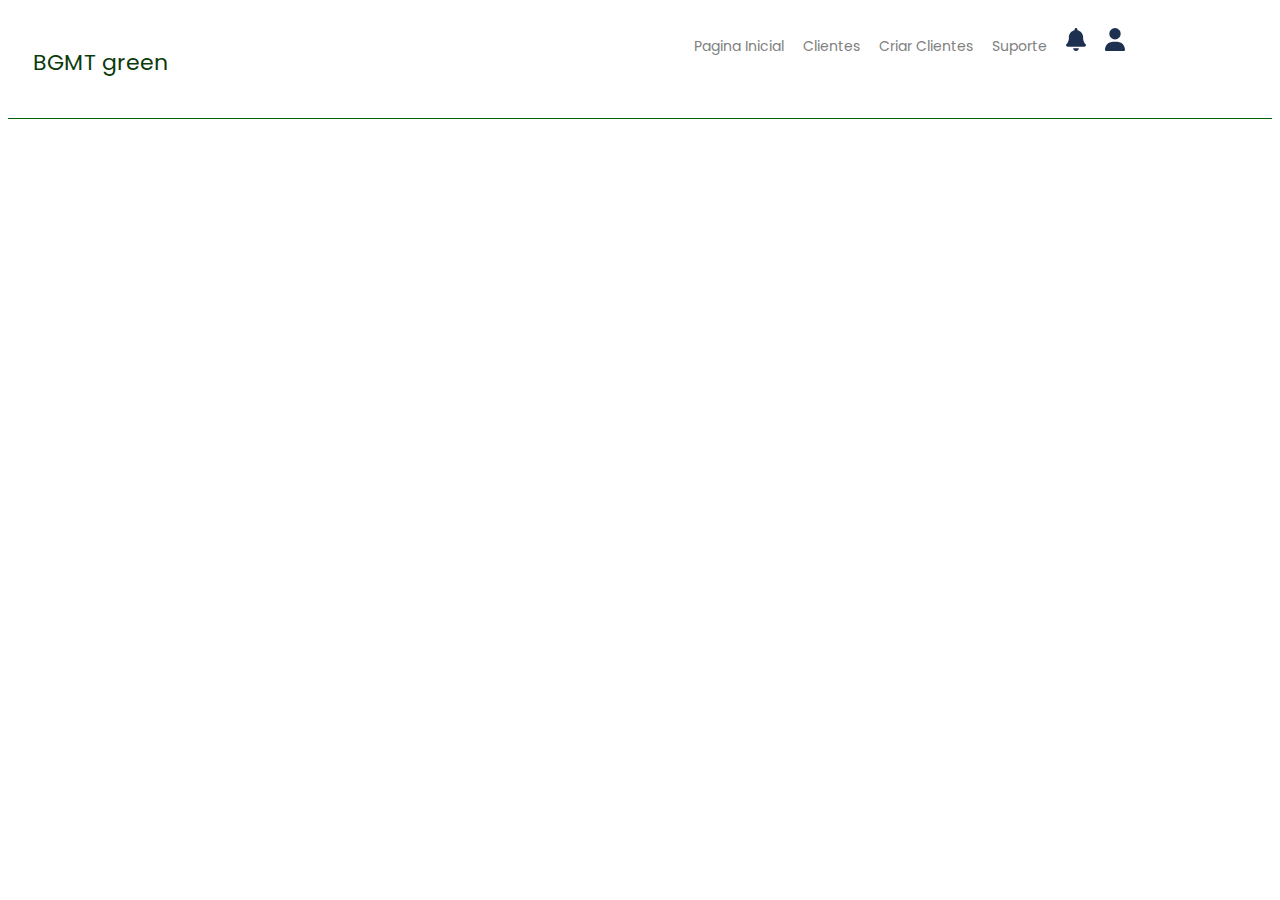
==== Pages/clientes.html @ 570df750 "Att 27-12-2023" ====
<!DOCTYPE html>
<html lang="pt-br">

<head>
    <link rel="preconnect" href="https://fonts.googleapis.com">
    <link rel="preconnect" href="https://fonts.gstatic.com" crossorigin>
    <link href="https://fonts.googleapis.com/css2?family=Poppins:wght@500&display=swap" rel="stylesheet">
    <link rel="stylesheet" href="/CSS/clientes.css" />
    <meta charset="UTF-8">
    <meta name="viewport" content="width=device-width, initial-scale=1.0">
    <title>BGMTgreen/clientes</title>
</head>

<body>
    <header>
        <div class="cabecalho">
            <div class="sigla">
                <h2>BGMT green</h2>
            </div>
            <div class="menu">
                <a href="/homepage.html">
                    Pagina Inicial
                </a>
                <a href="/Pages/clientes.html">
                    Clientes
                </a>
                <a href="/Pages/criarclientes.html">
                    Criar Clientes
                </a>
                <a id="emailLink" href="#">
                    Suporte
                </a>
                <a class="config" href="/Pages/notificacao.html" onclick="">
                    <img src="/IMG/bell-solid.svg" alt="Notificacao">
                </a>
                <a class="config" href="/Pages/perfil.html" onclick="">
                    <img src="/IMG/user-solid.svg" alt="Perfil">
                </a>
            </div>
        </div>
    </header>
    <section>

    </section>
</body>

</html>
---- CSS/clientes.css ----
* {
    font-family: 'Poppins', sans-serif;
}

.cabecalho {
    max-width: 1440px;
    margin: 0 auto;
    padding: 0 2%;
    display: flex;
    flex-wrap: wrap;
}

header {
    background-color: white;
    padding: 20px 0;
    border-bottom: 1px solid #006400;
}

.sigla {
    color: #0a3b0a;
}

.sigla h2 {
    font-weight: normal;
    font-size: 22px;
}

.menu {
    width: 80%;
    text-align: right;
}

.menu a {
    color: #808080;
    font-size: 14px;
    text-decoration: none;
    margin-right: 15px;
    transition: 0.5s;
}

.menu a:hover {
    color: #006400;
}

.config img {
    width: 20px;
}

@media screen and (max-width: 768px) {}

@media screen and (max-width: 425px) {}
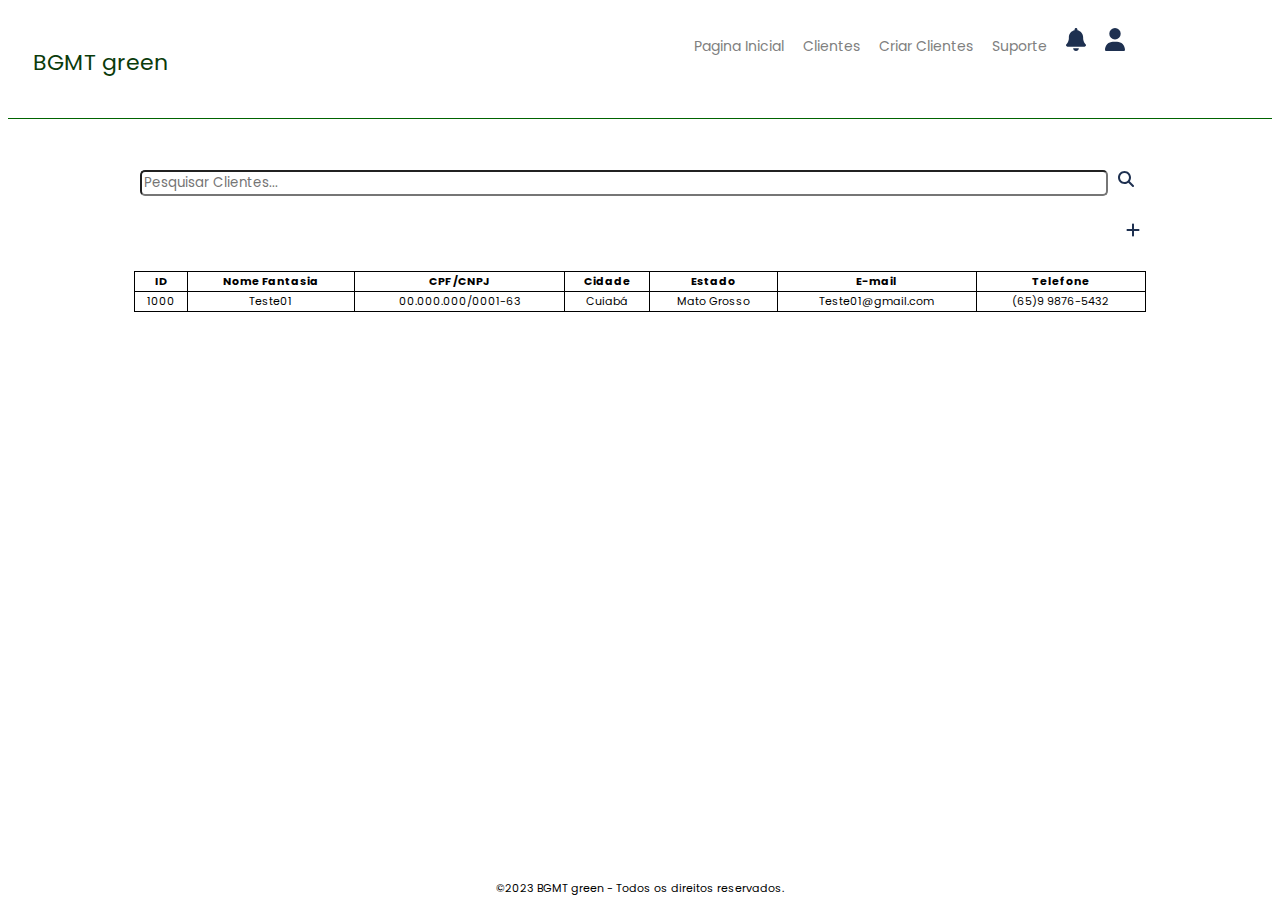
==== commit 5df9fc4f: "Att 28-12-2023" ====
--- a/Pages/clientes.html
+++ b/Pages/clientes.html
@@ -31,17 +31,63 @@
                     Suporte
                 </a>
                 <a class="config" href="/Pages/notificacao.html" onclick="">
-                    <img src="/IMG/bell-solid.svg" alt="Notificacao">
+                    <img src="/IMG/notif.svg" alt="Notificacao">
                 </a>
                 <a class="config" href="/Pages/perfil.html" onclick="">
-                    <img src="/IMG/user-solid.svg" alt="Perfil">
+                    <img src="/IMG/perfil.svg" alt="Perfil">
                 </a>
             </div>
         </div>
     </header>
-    <section>
-
+    <br>
+    <br>
+    <section class="tab">
+        <div>
+            <input type="text" id="bar" placeholder="Pesquisar Clientes...">
+            <button type="submit" class="search">
+                <a>
+                    <img src="/IMG/pesqui.svg" alt="Icon Search">
+                </a>
+            </button>
+        </div>
+        <br>
+        <div>
+            <button type="submit" class="search2">
+                <a href="/Pages/criarclientes.html" onclick="">
+                    <img src="/IMG/add.svg" alt="icon add">
+                </a>
+            </button>
+        </div>
+        <br>
+        <br>
+        <table>
+            <thead>
+                <tr>
+                    <th>ID</th>
+                    <th>Nome Fantasia</th>
+                    <th>CPF /CNPJ</th>
+                    <th>Cidade</th>
+                    <th>Estado</th>
+                    <th>E-mail</th>
+                    <th>Telefone</th>
+                </tr>
+            </thead>
+            <tbody>
+                <tr>
+                    <td data-title="ID">1000</td>
+                    <td data-title="Nome Fantasia">Teste01</td>
+                    <td data-title="CPF /CNPJ">00.000.000/0001-63</td>
+                    <td data-title="Cidade">Cuiabá</td>
+                    <td data-title="Estado">Mato Grosso</td>
+                    <td data-title="E-mail">Teste01@gmail.com</td>
+                    <td data-title="Telefone">(65)9 9876-5432</td>
+                </tr>
+            </tbody>
+        </table>
     </section>
+    <footer>
+        <p>&copy;2023 BGMT green - Todos os direitos reservados.</p>
+    </footer>
 </body>
 
 </html>--- a/CSS/clientes.css
+++ b/CSS/clientes.css
@@ -46,6 +46,63 @@
     width: 20px;
 }
 
-@media screen and (max-width: 768px) {}
+#bar {
+    width: 95%;
+    border-radius: 5px;
+}
 
-@media screen and (max-width: 425px) {}+.search {
+    position: relative;
+    background: none;
+    cursor: pointer;
+    border: 0;
+}
+
+.search2 {
+    position: relative;
+    background: none;
+    cursor: pointer;
+    float: right;
+    border: 2px;
+}
+
+.tab {
+    text-align: center;
+    width: 80%;
+    height: 700px;
+    margin: 0 auto;
+}
+
+table {
+    border-collapse: collapse;
+    width: 100%;
+}
+
+th,
+td {
+    font-family: 'poppins', sans-serif;
+    border: 1px solid black;
+    font-size: 11px;
+}
+
+footer {
+    text-align: center;
+    font-size: 11px;
+}
+
+@media screen and (max-width: 768px) {
+    footer {
+        text-align: center;
+        font-size: 7px;
+    }
+}
+
+@media screen and (max-width: 425px) {
+    .config {
+        margin-right: 10px;
+    }
+
+    .config img {
+        width: 20px;
+    }
+}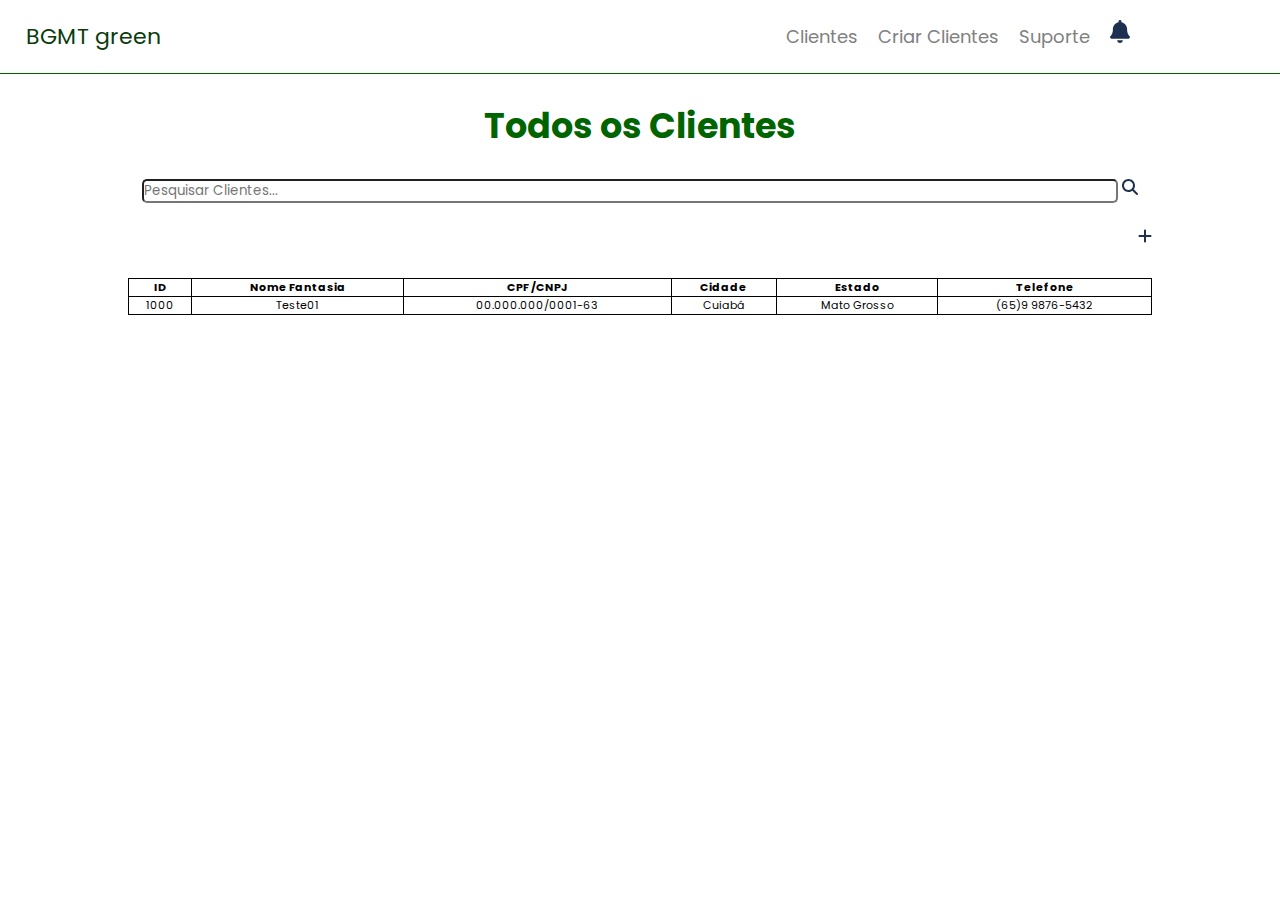
==== commit a281f4b4: "Att 23.06.2024" ====
--- a/Pages/clientes.html
+++ b/Pages/clientes.html
@@ -18,28 +18,23 @@
                 <h2>BGMT green</h2>
             </div>
             <div class="menu">
-                <a href="/homepage.html">
-                    Pagina Inicial
-                </a>
                 <a href="/Pages/clientes.html">
                     Clientes
                 </a>
                 <a href="/Pages/criarclientes.html">
                     Criar Clientes
                 </a>
-                <a id="emailLink" href="#">
+                <a id="emailLink" href="#" onclick="">
                     Suporte
                 </a>
                 <a class="config" href="/Pages/notificacao.html" onclick="">
                     <img src="/IMG/notif.svg" alt="Notificacao">
                 </a>
-                <a class="config" href="/Pages/perfil.html" onclick="">
-                    <img src="/IMG/perfil.svg" alt="Perfil">
-                </a>
             </div>
         </div>
     </header>
     <br>
+    <h1>Todos os Clientes</h1>
     <br>
     <section class="tab">
         <div>
@@ -68,7 +63,6 @@
                     <th>CPF /CNPJ</th>
                     <th>Cidade</th>
                     <th>Estado</th>
-                    <th>E-mail</th>
                     <th>Telefone</th>
                 </tr>
             </thead>
@@ -79,15 +73,21 @@
                     <td data-title="CPF /CNPJ">00.000.000/0001-63</td>
                     <td data-title="Cidade">Cuiabá</td>
                     <td data-title="Estado">Mato Grosso</td>
-                    <td data-title="E-mail">Teste01@gmail.com</td>
                     <td data-title="Telefone">(65)9 9876-5432</td>
                 </tr>
             </tbody>
         </table>
     </section>
-    <footer>
-        <p>&copy;2023 BGMT green - Todos os direitos reservados.</p>
-    </footer>
+
+    <script>
+        var emailLink = document.getElementById("emailLink");
+        var destinatario = "BGMTgreen@gmail.com";
+
+        emailLink.addEventListener("click", function () {
+        var link = "mailto:" + destinatario;
+        window.location.href = link;
+        });
+    </script>
 </body>
 
 </html>--- a/CSS/clientes.css
+++ b/CSS/clientes.css
@@ -1,5 +1,7 @@
 * {
     font-family: 'Poppins', sans-serif;
+    margin: 0;
+    padding: 0;
 }
 
 .cabecalho {
@@ -32,7 +34,7 @@
 
 .menu a {
     color: #808080;
-    font-size: 14px;
+    font-size: 18px;
     text-decoration: none;
     margin-right: 15px;
     transition: 0.5s;
@@ -44,6 +46,12 @@
 
 .config img {
     width: 20px;
+}
+
+h1 {
+    color: #006400;
+    text-align: center;
+    font-size: 35px;
 }
 
 #bar {
@@ -69,7 +77,7 @@
 .tab {
     text-align: center;
     width: 80%;
-    height: 700px;
+    height: 550px;
     margin: 0 auto;
 }
 
@@ -87,13 +95,33 @@
 
 footer {
     text-align: center;
-    font-size: 11px;
+    font-size: 13px;
+}
+
+@media screen and (max-width: 1020px) {
+    #bar {
+        width: 90%;
+    }
+
+    .search {
+        float: right;
+        margin-top: 5px;
+        margin-right: 10pxs;
+    }
+
+    .tab {
+        height: 640px;
+    }
 }
 
 @media screen and (max-width: 768px) {
     footer {
         text-align: center;
         font-size: 7px;
+    }
+
+    .tab {
+        height: 650px;
     }
 }
 
@@ -105,4 +133,23 @@
     .config img {
         width: 20px;
     }
+
+    .tab {
+        height: 590px;
+        width: 100%;
+    }
+
+    #bar {
+        width: 80%;
+    }
+
+    .search {
+        float: right;
+        margin-top: 5px;
+    }
+
+    th,
+    td {
+        font-size: 9px;
+    }
 }